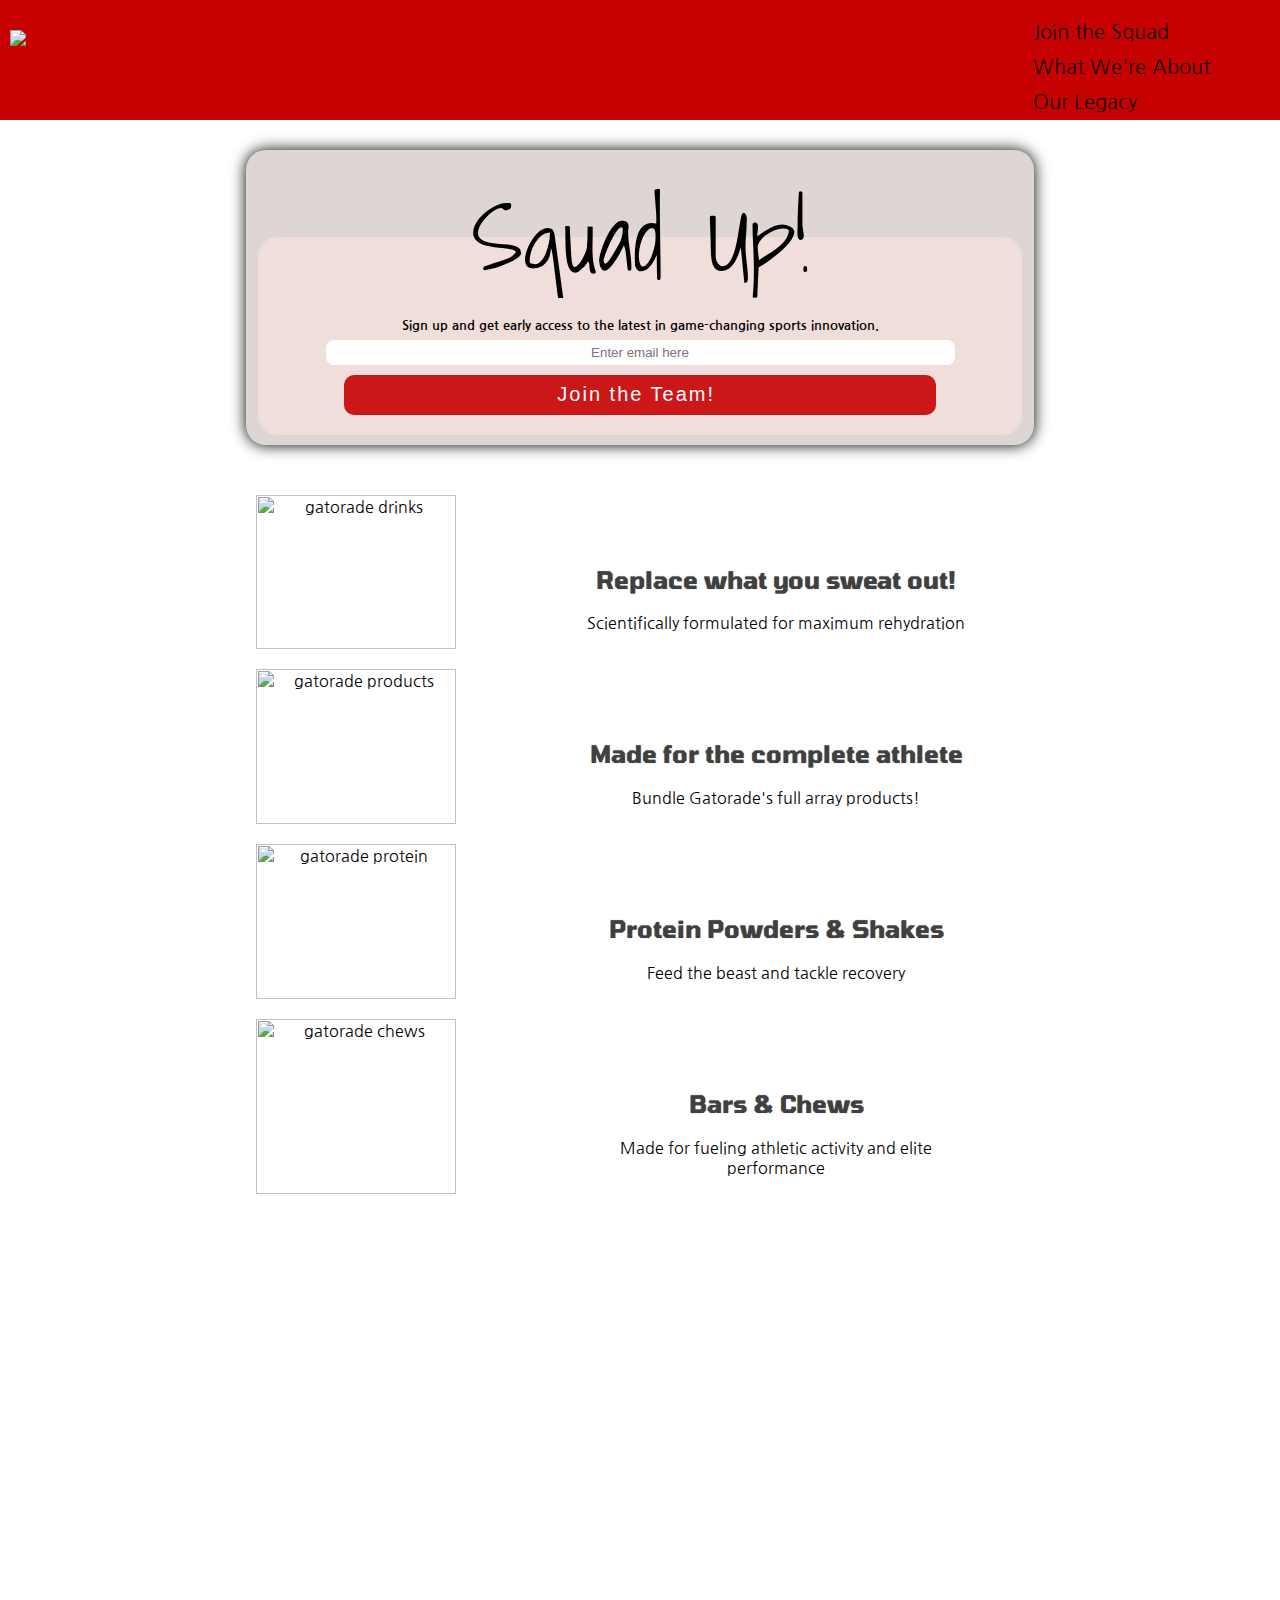
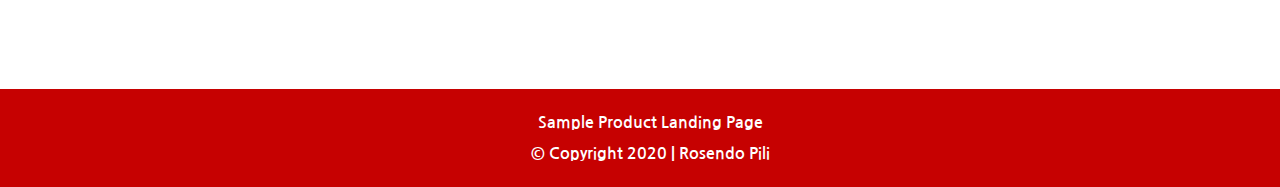
==== responsive-web-design-cert/Product-Landing-Page/index.html @ 8a031ef2 "product landing page" ====
<!<!DOCTYPE html>
<html>
<head lang="en">
  <title>Product Landing Page</title>
  <meta charset ="UTF-8"/>
  <link rel="stylesheet" type="text/css" href="styles.css"/>
  </head>
  <body>
  <header id="header">
    <img id="header-img" src="https://pepsicolawesternmt.com/wp-content/uploads/2017/06/logo-Gatorade-1.png"></img>
  <nav id="nav-bar">
    <ul>
      <li><a class="nav-link" href="#form-container">Join the Squad</a></li>
      <li><a class="nav-link" href="#about-container">What We're About</a></li>
      <li><a class="nav-link" href="#video-container">Our Legacy</a></li>
    </ul>
  </nav>
</header>
  <section id="form-container">
  <form id="form" action="https://www.freecodecamp.org/email-submit" method="post">
    <fieldset>
      <legend>Squad Up!</legend>
      <h5> Sign up and get early access to the latest in game-changing sports innovation. </h5>
    <input id="email" type="email" placeholder="Enter email here" name="email" required/>
     <input id="submit" type="submit" value="Join the Team! "/>
    </fieldset>
  </form>
</section>
    <div id="about-container">
      <div id="item-one">
      <img class="about-img" src="https://www.gatorade.com/assets/images/homepage_sports_drink.png" alt="gatorade drinks"/>
        <div class="about-text-container">
      <h2>Replace what you sweat out!</h2>
      <p class="about-p">Scientifically formulated for maximum rehydration</p>
        </div></div>
      <div id="item-two">
      <img class="about-img" src="https://www.gatorade.com/assets/images/homepage_bundles.png" alt="gatorade products"/>
        <div class="about-text-container">
      <h2>Made for the complete athlete</h2>
          <p class="about-p">Bundle Gatorade's full array products!</p></div></div>
      <div id="item-three">
      <img class="about-img" src="https://www.gatorade.com/assets/images/homepage_protein.png" alt="gatorade protein"/>
        <div class="about-text-container">
      <h2>Protein Powders & Shakes</h2>
      <p class="about-p">Feed the beast and tackle recovery </p>
        </div></div>
      <div id="item-four">
          <img class="about-img" src="https://www.gatorade.com/assets/images/homepage_bars.png" alt="gatorade chews"/>
        <div class="about-text-container">
      <h2>Bars & Chews</h2>
      <p class="about-p">Made for fueling athletic activity and elite performance</p>
        </div></div>
    </div>

    <section id="video-container">
      <iframe id="video" width="684" height="385" src="https://www.youtube.com/embed/dDlyXYOzh_4" frameborder="0" allow="accelerometer; autoplay; encrypted-media; gyroscope; picture-in-picture" allowfullscreen></iframe>
    </section>
    <footer>
      <p>Sample Product Landing Page</p>
      <p>&copy; Copyright 2020 <span>|<span> Rosendo Pili </p>
      </footer>

  </body>

</html>
---- responsive-web-design-cert/Product-Landing-Page/styles.css ----
@import url('https://fonts.googleapis.com/css?family=Nanum+Gothic|Shadows+Into+Light&display=swap');
@import url('https://fonts.googleapis.com/css?family=Tomorrow&display=swap');

body {
  margin: 0 auto;
  font-family: 'Nanum Gothic' , sans-serif;
  padding-top: 150px;
}

#header {
  background-color: hsl(360, 99%, 39%);
  padding: 10px;
  width: 100vw;
  height: 100px;
  position: fixed;
  top: 0;
}

footer {
  background-color: hsl(360, 99%, 39%);
  padding: 10px;
  width: 100vw;
  height: auto;
  text-align: center;
  font-weight: bold;
  color: white; 
}
#nav-bar {
  float: right;
  margin-right: 50px;
}

ul, li, a{
    list-style-type: none;
    text-decoration: none;
    color: black;
    margin: 10px;
    font-size: 20px;
    text-shadow: 0px 0px 1px red;
}

a:hover {
  color: white;
  text-shadow: 0px 0px 8px black;
}

#header-img {
  max-width: 30vw;
  height: auto;
  object-fit: contain;
  margin: 20px 0;
}


#form-container {
  width: 100vw;
  height: auto;
}

#form {
  max-width: 60vw;
  text-align: center;
  margin: 0 auto;
  display: flex;
  flex-direction: column;
  background-color: hsl(8, 10%, 85%);
  padding: 10px;
  border-radius: 20px;
  box-shadow: 0px 0px 15px black;
}

legend {
  font-size: 95px;
  font-family: 'Shadows Into Light', cursive;
}

fieldset{
  border-radius: 20px;
  background-color: hsl(8, 40%, 90%);
  border: none;
}

h5 {
  margin-bottom: 8px;
  margin-top: 0px;
}

#email {
  width: 85%;
  text-align: center;
  height: 25px;
  border-radius: 8px;
  border: none;
}

#submit {
  width: 80%;
  background-color: hsl(360, 99%, 39%, .9);
  height: 40px;
  border-radius: 10px;
  margin: 10px 0;
  border: none;
  font-size: 20px;
  color: white;
  letter-spacing: 2px;
  font-weight: 200;
}

#about-container {
  margin: 50px auto;
  max-width: 60vw;
  height: auto;
  display: grid;
  grid-gap: 20px 20px;
  text-align: center;
}
.about-img {
  width: 100%;
  height: auto;
  max-width: 200px
}

@media (max-width: 400px){

  #header-img {
    min-width: 220px;
    display: inline;
  }
  #nav-bar {
    mind-width: 120px;
    display: inline;
  }
  a {
    font-size: 12px;
  }
}

.about-p{
  max-width: 30vw;
}
h2{
  max-width: 30vw;
  font-family: 'Tomorrow', sans-serif;
  color: hsl(0, 0%, 25%);
  text-shadow: 0px 0px 1px hsl(0, 0%, 50%);
}

#item-one, #item-two, #item-three, #item-four{
  display: flex;
  flex-direction: row;
}

.about-text-container {
  text-align: center;
  margin-left: 10vw;
  width: 30vw;
  margin-top: 50px;
}


#video-container {
  width: 100vw;
  display: flex;
  margin: 0 auto;
}

#video {
  max-width: 684px;
  height: 385px;
  margin: 30px auto;
  box-shadow: 0p 0px 40px black;
}
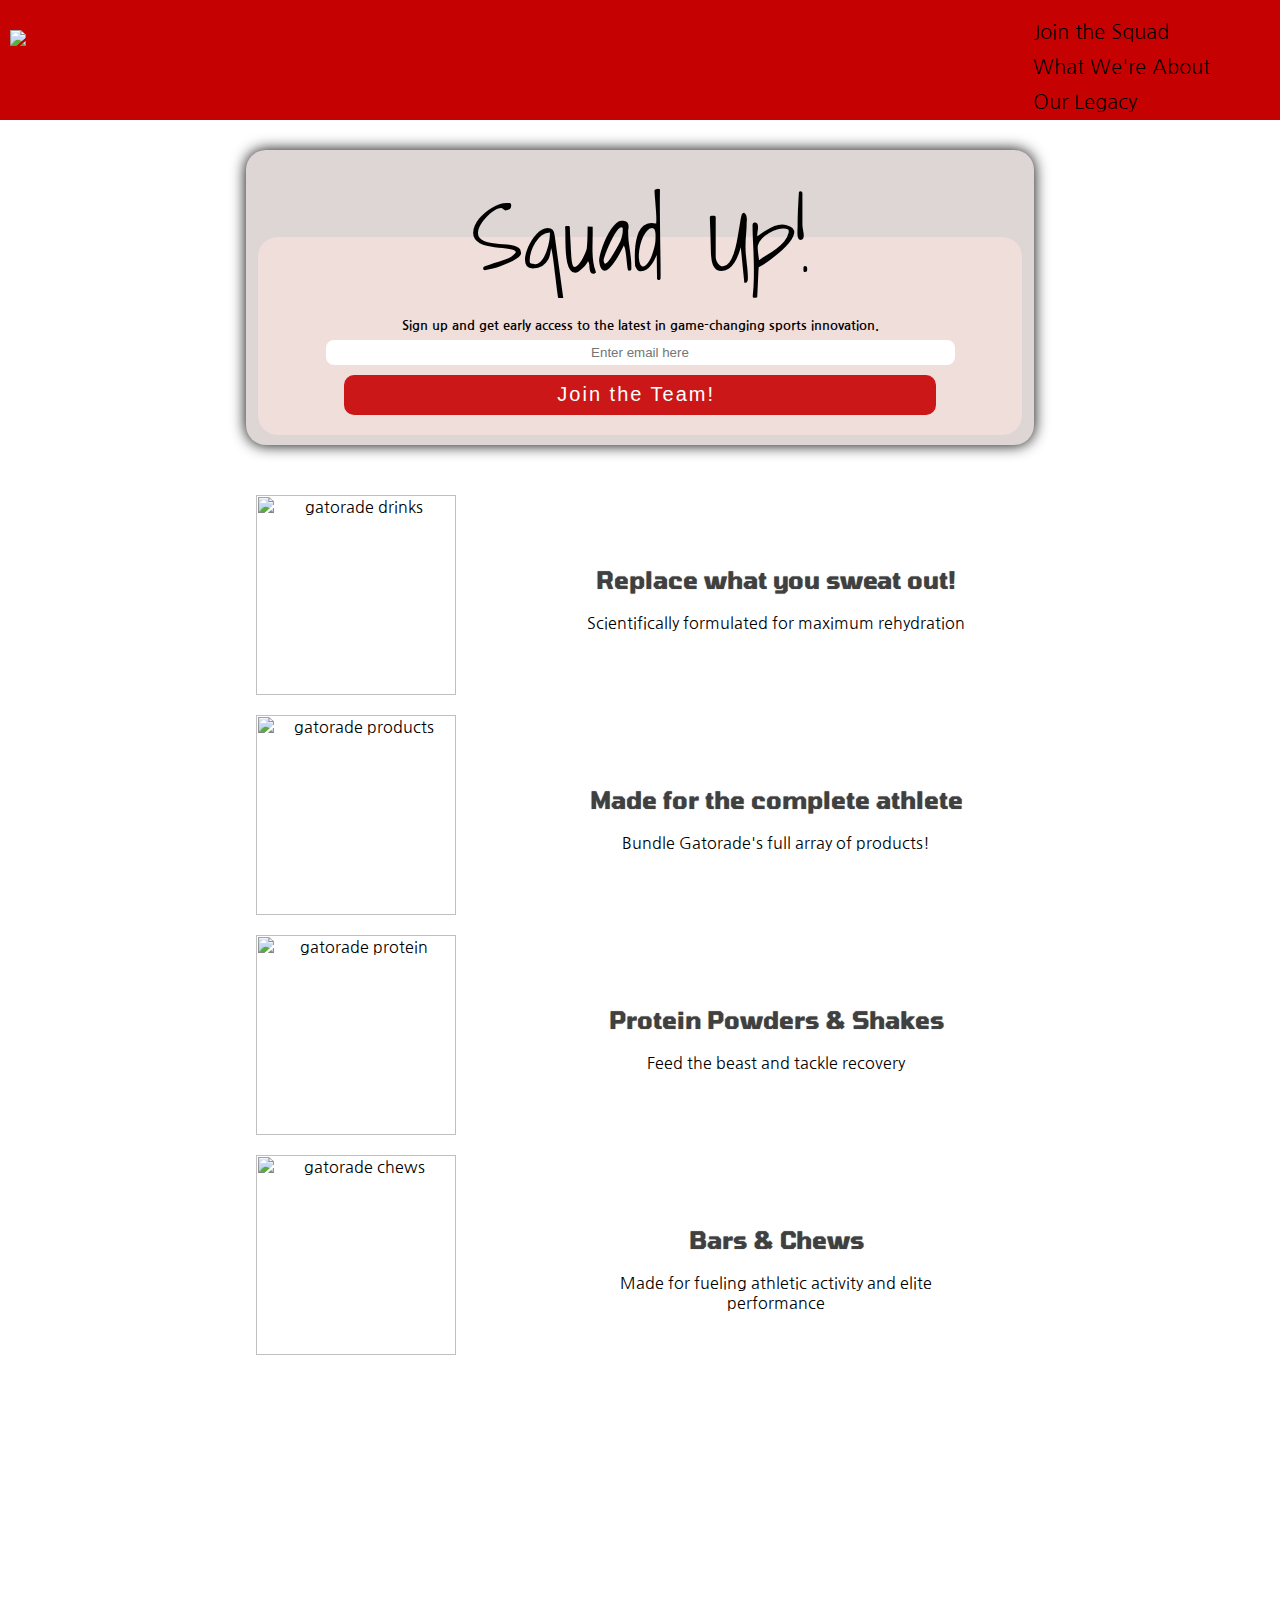
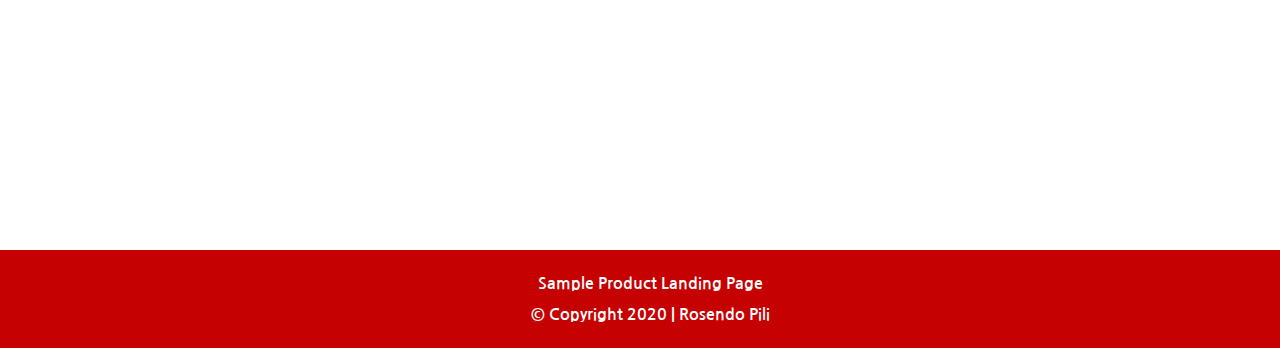
==== commit 9acd78cd: "fixed image responsiveness" ====
--- a/responsive-web-design-cert/Product-Landing-Page/index.html
+++ b/responsive-web-design-cert/Product-Landing-Page/index.html
@@ -37,7 +37,7 @@
       <img class="about-img" src="https://www.gatorade.com/assets/images/homepage_bundles.png" alt="gatorade products"/>
         <div class="about-text-container">
       <h2>Made for the complete athlete</h2>
-          <p class="about-p">Bundle Gatorade's full array products!</p></div></div>
+          <p class="about-p">Bundle Gatorade's full array of products!</p></div></div>
       <div id="item-three">
       <img class="about-img" src="https://www.gatorade.com/assets/images/homepage_protein.png" alt="gatorade protein"/>
         <div class="about-text-container">
--- a/responsive-web-design-cert/Product-Landing-Page/styles.css
+++ b/responsive-web-design-cert/Product-Landing-Page/styles.css
@@ -1,5 +1,9 @@
 @import url('https://fonts.googleapis.com/css?family=Nanum+Gothic|Shadows+Into+Light&display=swap');
 @import url('https://fonts.googleapis.com/css?family=Tomorrow&display=swap');
+
+html {
+  scroll-behavior: smooth;
+}
 
 body {
   margin: 0 auto;
@@ -23,7 +27,7 @@
   height: auto;
   text-align: center;
   font-weight: bold;
-  color: white; 
+  color: white;
 }
 #nav-bar {
   float: right;
@@ -117,7 +121,9 @@
 .about-img {
   width: 100%;
   height: auto;
-  max-width: 200px
+  width: 200px;
+  min-width: 50px;
+  margin-left: 0px; 
 }
 
 @media (max-width: 400px){
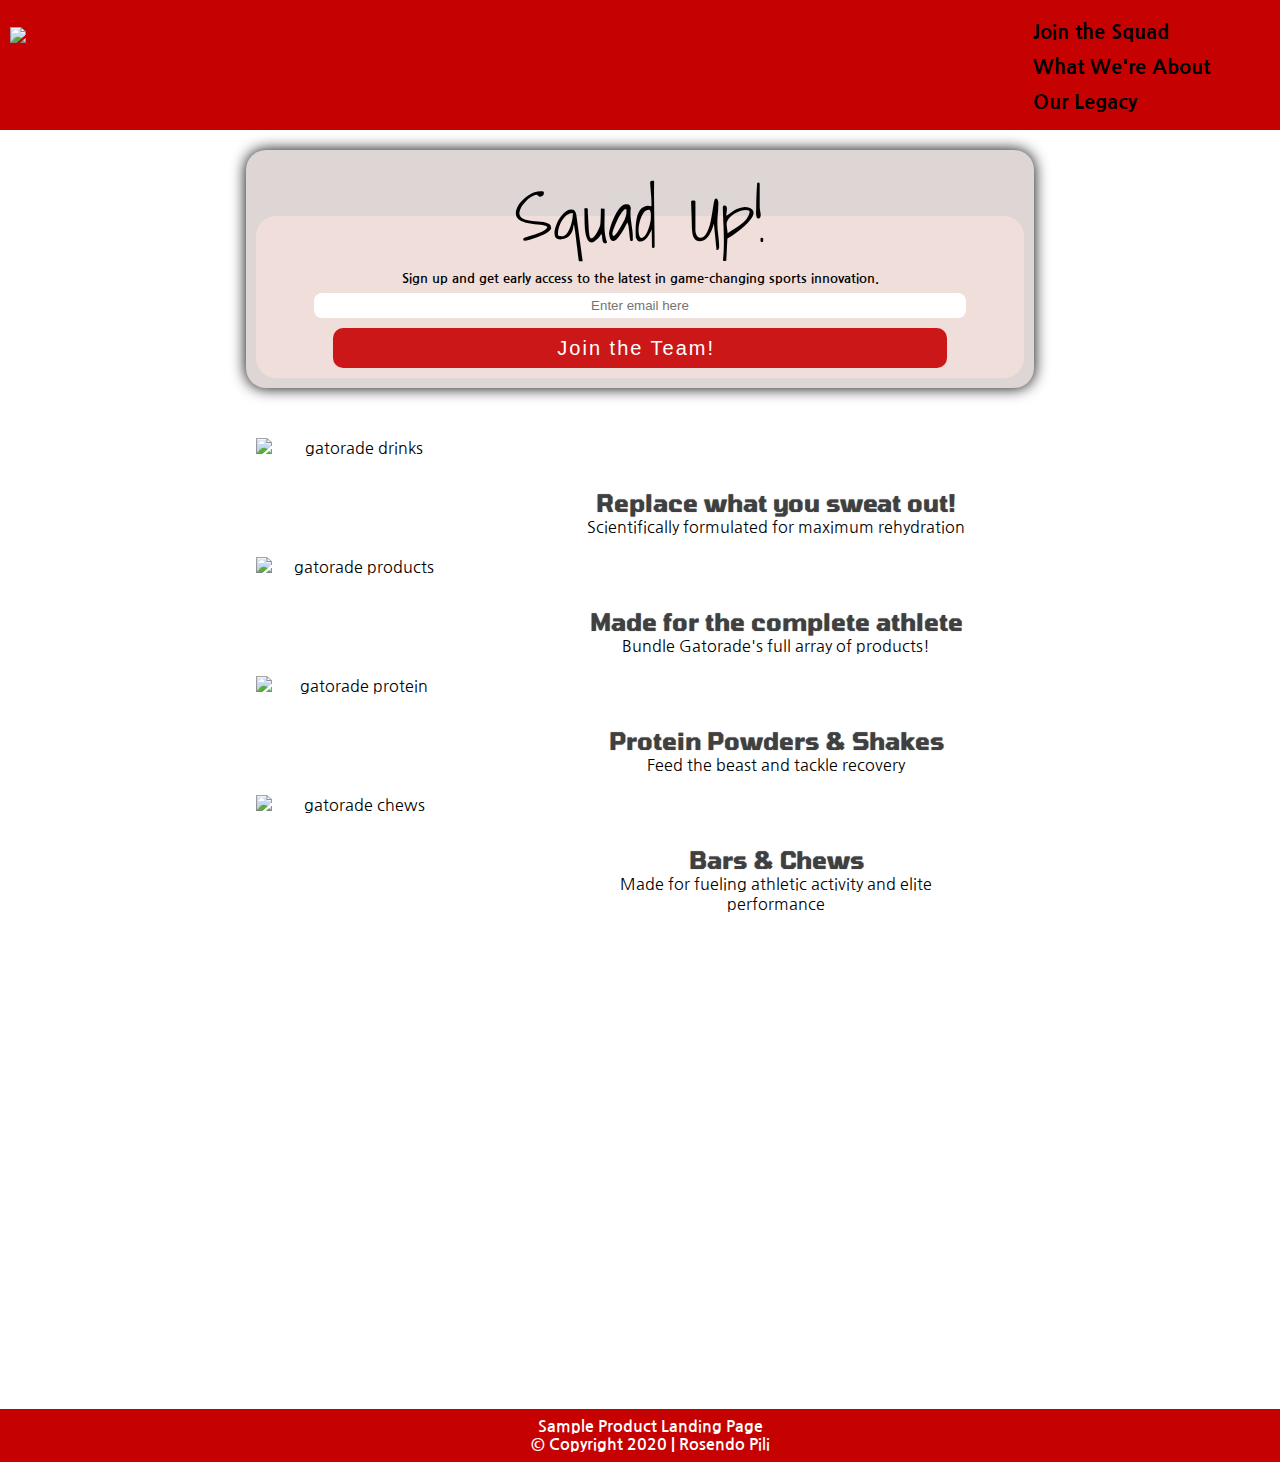
==== commit 3b48345f: "changes to media query" ====
--- a/responsive-web-design-cert/Product-Landing-Page/index.html
+++ b/responsive-web-design-cert/Product-Landing-Page/index.html
@@ -1,4 +1,4 @@
-<!<!DOCTYPE html>
+<!DOCTYPE html>
 <html>
 <head lang="en">
   <title>Product Landing Page</title>
@@ -56,8 +56,8 @@
       <iframe id="video" width="684" height="385" src="https://www.youtube.com/embed/dDlyXYOzh_4" frameborder="0" allow="accelerometer; autoplay; encrypted-media; gyroscope; picture-in-picture" allowfullscreen></iframe>
     </section>
     <footer>
-      <p>Sample Product Landing Page</p>
-      <p>&copy; Copyright 2020 <span>|<span> Rosendo Pili </p>
+      <p id="footer-sample">Sample Product Landing Page</p>
+      <p id="footer-copyright">&copy; Copyright 2020 | Rosendo Pili </p>
       </footer>
 
   </body>
--- a/responsive-web-design-cert/Product-Landing-Page/styles.css
+++ b/responsive-web-design-cert/Product-Landing-Page/styles.css
@@ -1,21 +1,31 @@
 @import url('https://fonts.googleapis.com/css?family=Nanum+Gothic|Shadows+Into+Light&display=swap');
 @import url('https://fonts.googleapis.com/css?family=Tomorrow&display=swap');
 
+* {
+  margin: 0;
+  padding: 0;
+}
+
 html {
   scroll-behavior: smooth;
+  position: relative;
+  height: 100vh;
+  background-color: hsl(360, 99%, 39%);
 }
 
 body {
   margin: 0 auto;
   font-family: 'Nanum Gothic' , sans-serif;
   padding-top: 150px;
+  background-color: white;
+  width: 100%;
 }
 
 #header {
   background-color: hsl(360, 99%, 39%);
   padding: 10px;
   width: 100vw;
-  height: 100px;
+  height: 110px;
   position: fixed;
   top: 0;
 }
@@ -27,8 +37,17 @@
   height: auto;
   text-align: center;
   font-weight: bold;
-  color: white;
-}
+  color: white
+}
+
+#footer-sample {
+  margin-bottom: 3px;
+}
+
+#footer-copyright {
+  margin-top: 3px;
+}
+
 #nav-bar {
   float: right;
   margin-right: 50px;
@@ -43,16 +62,22 @@
     text-shadow: 0px 0px 1px red;
 }
 
+a {
+  font-weight: 900;
+}
+
 a:hover {
   color: white;
   text-shadow: 0px 0px 8px black;
 }
 
 #header-img {
-  max-width: 30vw;
-  height: auto;
+  max-width: 40vw;
+  height: 10vh;
+  min-width: 20vw;
   object-fit: contain;
-  margin: 20px 0;
+  position: fixed;
+  margin-top: 17px;
 }
 
 
@@ -123,10 +148,10 @@
   height: auto;
   width: 200px;
   min-width: 50px;
-  margin-left: 0px; 
-}
-
-@media (max-width: 400px){
+  margin-left: 0px;
+}
+
+@media (min-width: 400px){
 
   #header-img {
     min-width: 220px;
@@ -136,8 +161,14 @@
     mind-width: 120px;
     display: inline;
   }
-  a {
-    font-size: 12px;
+  #form{
+    min-width: 40vw;
+  }
+  #about-container {
+    mind-width: 40vw; 
+  }
+  legend{
+    font-size: 70px;
   }
 }
 
